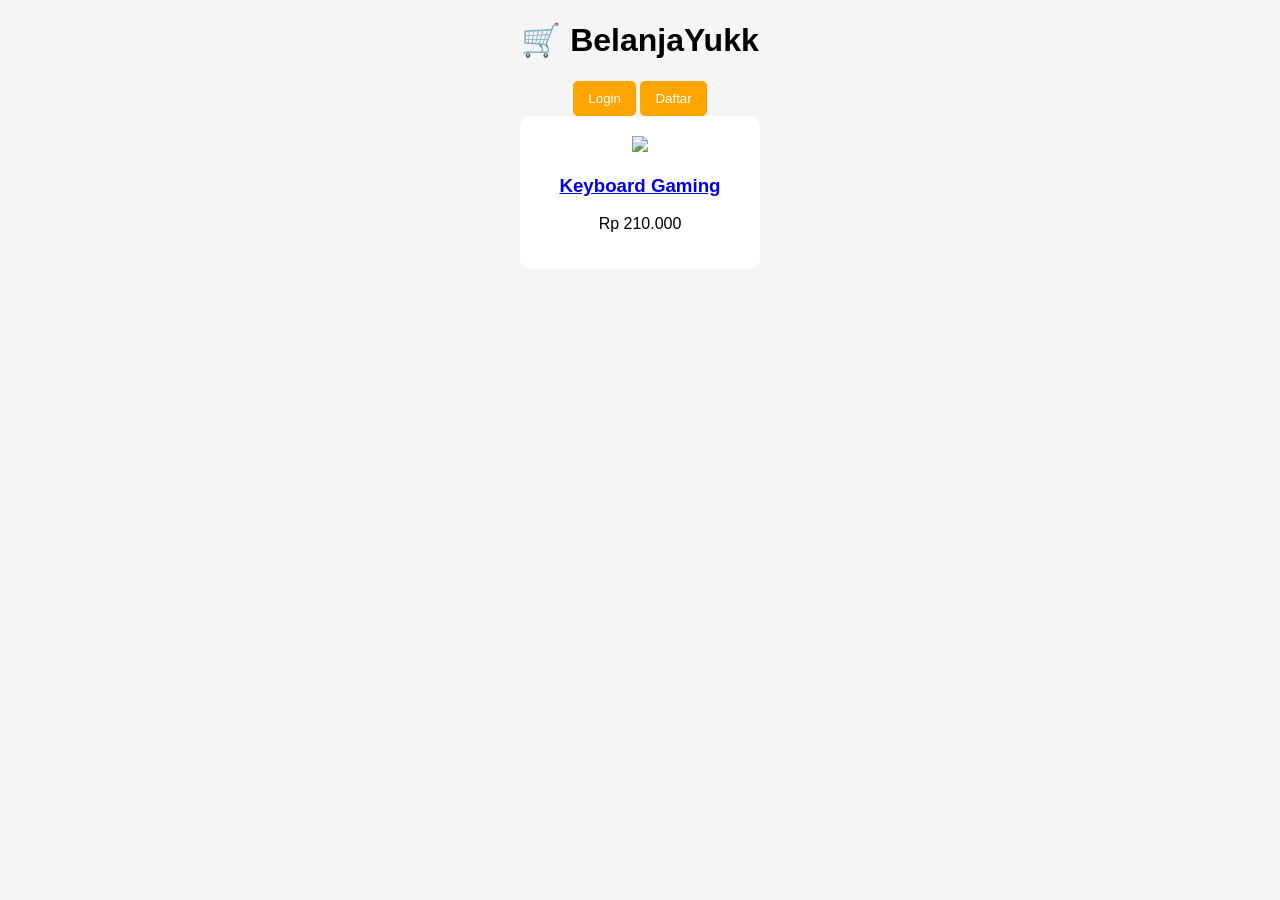
==== index.html @ b7a44741 "Add files via upload" ====
<!DOCTYPE html>
<html>
<head>
  <title>BelanjaYukk</title>
  <link rel="stylesheet" href="style.css">
</head>
<body>

<h1>🛒 BelanjaYukk</h1>

<a href="login.html"><button>Login</button></a>
<a href="register.html"><button>Daftar</button></a>

<div class="produk-card">
  <a href="produk.html">
    <img src="https://via.placeholder.com/150">
    <h3>Keyboard Gaming</h3>
  </a>
  <p>Rp 210.000</p>
</div>

</body>
</html>
---- style.css ----
body{
    font-family: Arial;
    background:#f5f5f5;
    text-align:center;
}

.produk-card{
    background:white;
    width:200px;
    margin:auto;
    padding:20px;
    border-radius:10px;
}

.detail{
    display:flex;
    justify-content:center;
    gap:30px;
    padding:30px;
}

.detail img{
    width:300px;
}

.form-box{
    background:white;
    width:300px;
    margin:100px auto;
    padding:20px;
    border-radius:10px;
}

.form-box input{
    width:90%;
    padding:10px;
    margin:10px;
}

button{
    background:orange;
    color:white;
    border:none;
    padding:10px 15px;
    border-radius:5px;
}
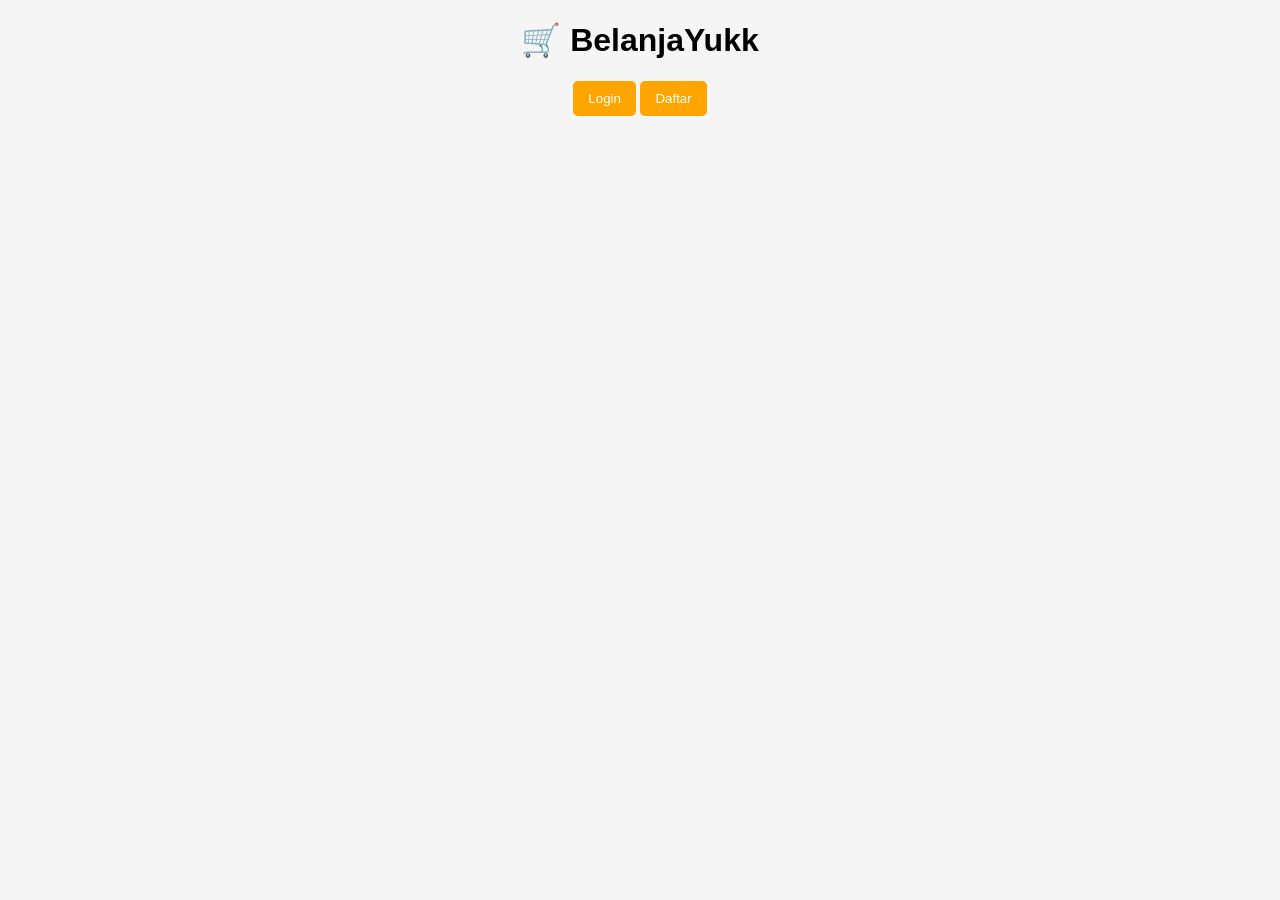
==== commit 1f1d8b82: "Update index.html" ====
--- a/index.html
+++ b/index.html
@@ -10,14 +10,3 @@
 
 <a href="login.html"><button>Login</button></a>
 <a href="register.html"><button>Daftar</button></a>
-
-<div class="produk-card">
-  <a href="produk.html">
-    <img src="https://via.placeholder.com/150">
-    <h3>Keyboard Gaming</h3>
-  </a>
-  <p>Rp 210.000</p>
-</div>
-
-</body>
-</html>
